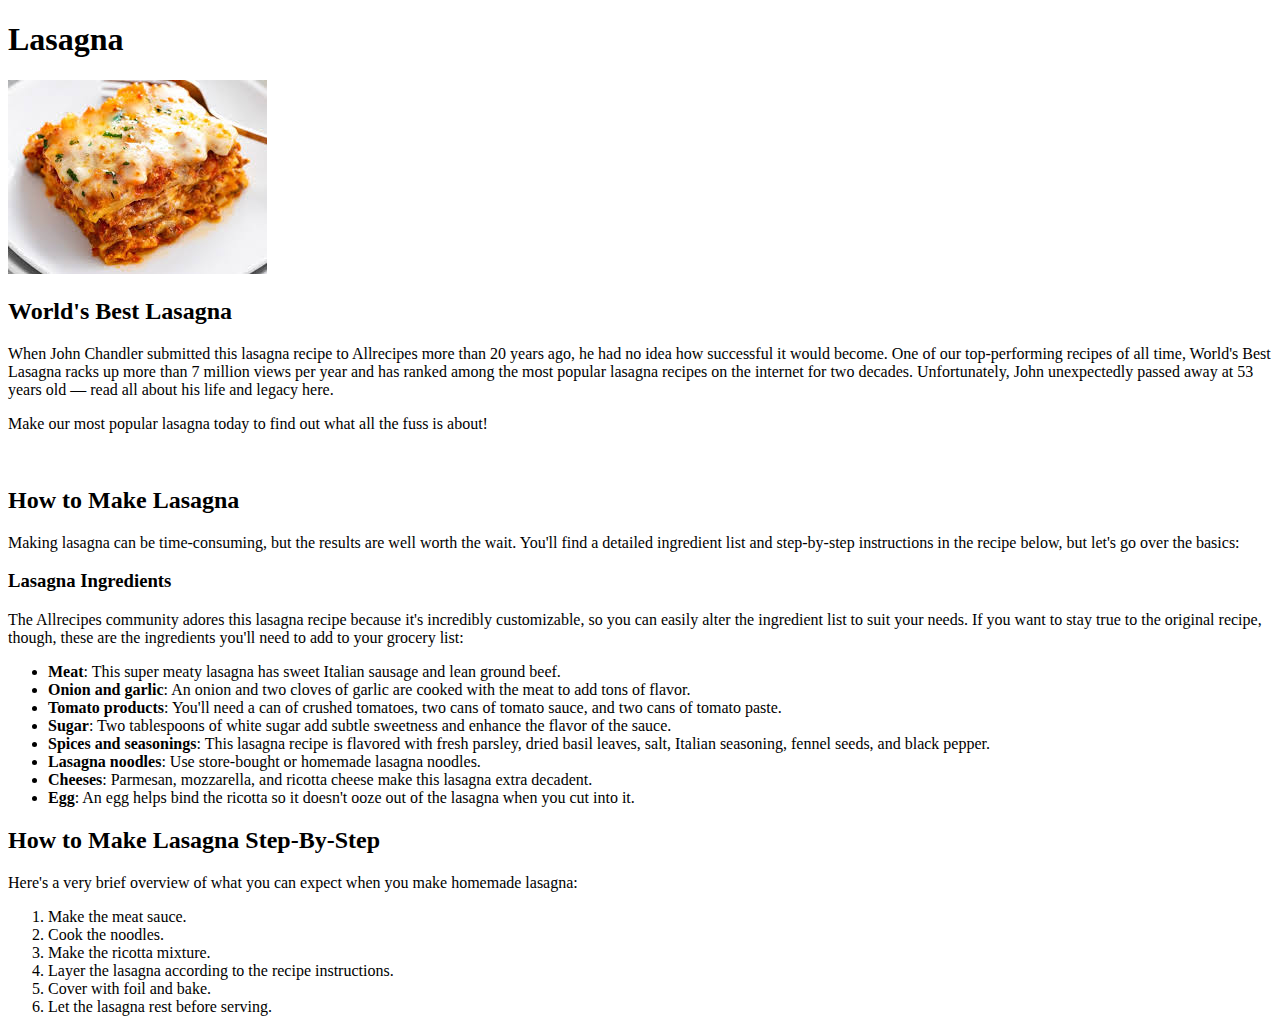
==== recipes/lasagna.html @ a7a399c0 "The "Odin recipes" project." ====
<!DOCTYPE html>
<html lang="en">
<head>
    <meta charset="UTF-8">
    <meta name="viewport" content="width=<device-width>, initial-scale=1.0">
    <title>Lasagna</title>
</head>
<body>
    <h1>Lasagna</h1>
    <img src="[data-uri]" alt="">
    <h2>World's Best Lasagna</h2>
    <p>
        When John Chandler submitted this lasagna recipe to Allrecipes more than 20 years ago, he had no idea how successful it would become. One of our top-performing recipes of all time, World's Best Lasagna racks up more than 7 million views per year and has ranked among the most popular lasagna recipes on the internet for two decades. Unfortunately, John unexpectedly passed away at 53 years old — read all about his life and legacy here.
    </p>
    <p>
        Make our most popular lasagna today to find out what all the fuss is about!
    </p>
    <img src="https://www.allrecipes.com/thmb/MkKfYU4oim55CLp39DDuNMuyThA=/750x0/filters:no_upscale():max_bytes(150000):strip_icc():format(webp)/23600-worlds-best-lasagna-armag-4x3-1-b24f9ad518d74090bf197828492c64a6.jpg" alt="">

    <h2>How to Make Lasagna</h2>
    <p>
        Making lasagna can be time-consuming, but the results are well worth the wait. You'll find a detailed ingredient list and step-by-step instructions in the recipe below, but let's go over the basics:
    </p>
    <h3>Lasagna Ingredients</h3>
    <p>
        The Allrecipes community adores this lasagna recipe because it's incredibly customizable, so you can easily alter the ingredient list to suit your needs. If you want to stay true to the original recipe, though, these are the ingredients you'll need to add to your grocery list:
    </p>
    <ul>
        <li><strong>Meat</strong>: This super meaty lasagna has sweet Italian sausage and lean ground beef.</li>
        <li><strong>Onion and garlic</strong>: An onion and two cloves of garlic are cooked with the meat to add tons of flavor.</li>
        <li><strong>Tomato products</strong>: You'll need a can of crushed tomatoes, two cans of tomato sauce, and two cans of tomato paste.</li>
        <li><strong>Sugar</strong>: Two tablespoons of white sugar add subtle sweetness and enhance the flavor of the sauce.</li>
        <li><strong>Spices and seasonings</strong>: This lasagna recipe is flavored with fresh parsley, dried basil leaves, salt, Italian seasoning, fennel seeds, and black pepper.</li>
        <li><strong>Lasagna noodles</strong>: Use store-bought or homemade lasagna noodles.</li>
        <li><strong>Cheeses</strong>: Parmesan, mozzarella, and ricotta cheese make this lasagna extra decadent.</li>
        <li><strong>Egg</strong>: An egg helps bind the ricotta so it doesn't ooze out of the lasagna when you cut into it.</li>
    </ul>
    <h2>How to Make Lasagna Step-By-Step</h2>
    <p>Here's a very brief overview of what you can expect when you make homemade lasagna:</p>
    <ol>
        <li>Make the meat sauce.</li>
        <li>Cook the noodles.</li>
        <li>Make the ricotta mixture.</li>
        <li>Layer the lasagna according to the recipe instructions.</li>
        <li>Cover with foil and bake.</li>
        <li>Let the lasagna rest before serving.</li>
        
    </ol>

</body>
</html>
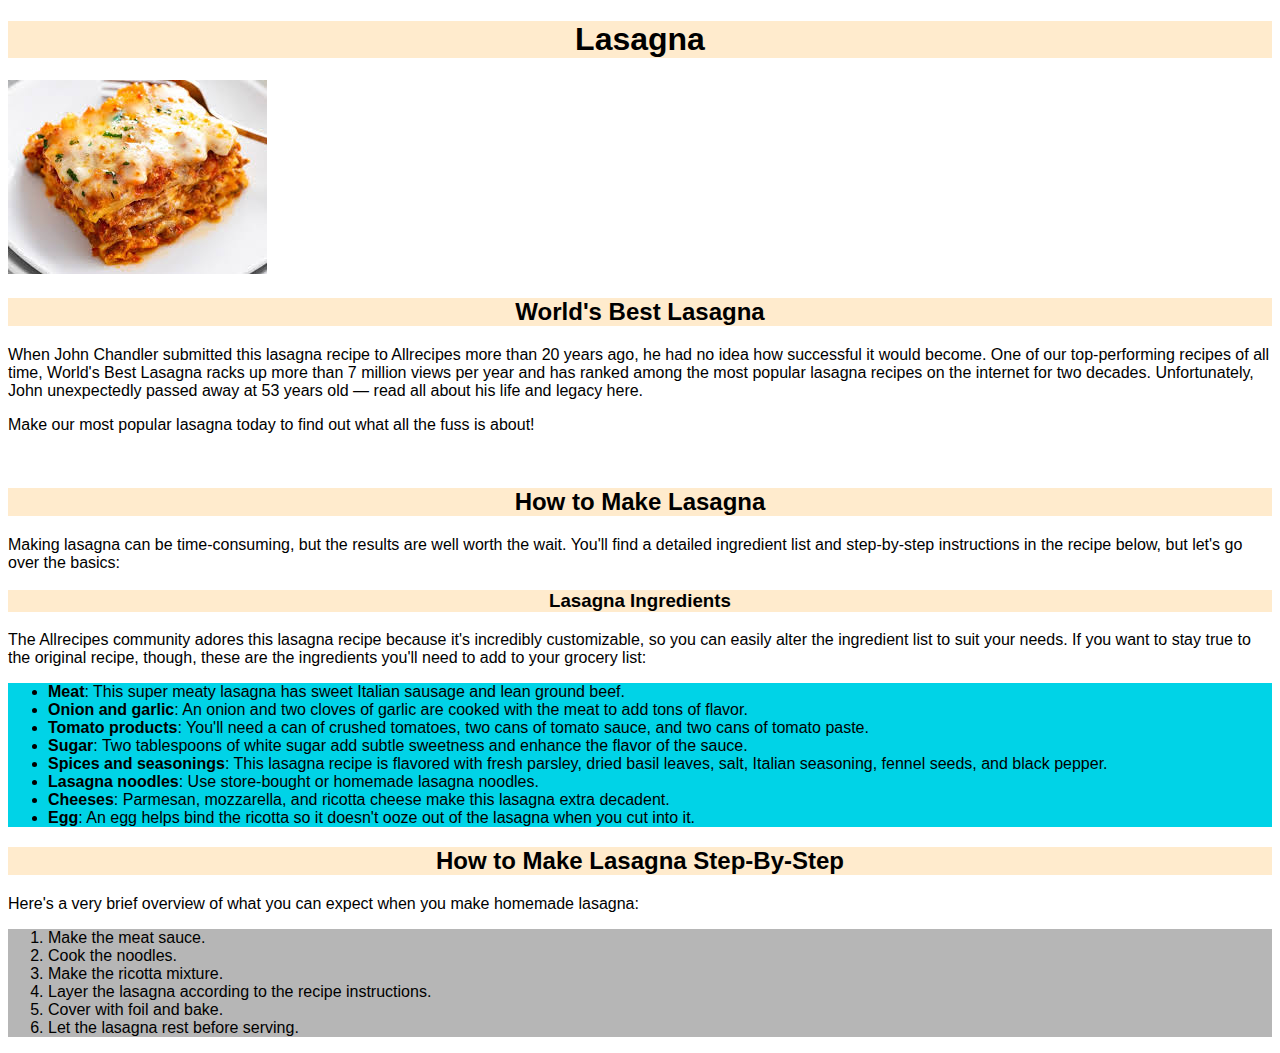
==== commit ac92106f: "A sprinkle of style(css)" ====
--- a/recipes/lasagna.html
+++ b/recipes/lasagna.html
@@ -4,18 +4,19 @@
     <meta charset="UTF-8">
     <meta name="viewport" content="width=<device-width>, initial-scale=1.0">
     <title>Lasagna</title>
+    <link rel="stylesheet" href="./lasagna-style.css">
 </head>
 <body>
-    <h1>Lasagna</h1>
-    <img src="[data-uri]" alt="">
-    <h2>World's Best Lasagna</h2>
+    <h1 class="lasagna-h1">Lasagna</h1>
+    <img class="img-1" src="[data-uri]" alt="">
+    <h2 class="worlds-best-h2">World's Best Lasagna</h2>
     <p>
         When John Chandler submitted this lasagna recipe to Allrecipes more than 20 years ago, he had no idea how successful it would become. One of our top-performing recipes of all time, World's Best Lasagna racks up more than 7 million views per year and has ranked among the most popular lasagna recipes on the internet for two decades. Unfortunately, John unexpectedly passed away at 53 years old — read all about his life and legacy here.
     </p>
     <p>
         Make our most popular lasagna today to find out what all the fuss is about!
     </p>
-    <img src="https://www.allrecipes.com/thmb/MkKfYU4oim55CLp39DDuNMuyThA=/750x0/filters:no_upscale():max_bytes(150000):strip_icc():format(webp)/23600-worlds-best-lasagna-armag-4x3-1-b24f9ad518d74090bf197828492c64a6.jpg" alt="">
+    <img style="width: 500px; height: auto;" src="https://shorturl.at/b5tGi" alt="">
 
     <h2>How to Make Lasagna</h2>
     <p>
--- a/recipes/lasagna-style.css
+++ b/recipes/lasagna-style.css
@@ -0,0 +1,16 @@
+* {
+    font-family: Arial, Helvetica, sans-serif;
+}
+
+h1,h2,h3 {
+    text-align: center;
+    background-color: blanchedalmond;
+}
+
+ul {
+    background-color: rgb(0, 211, 231);
+}
+
+ol {
+    background-color: rgb(182, 182, 182);
+}